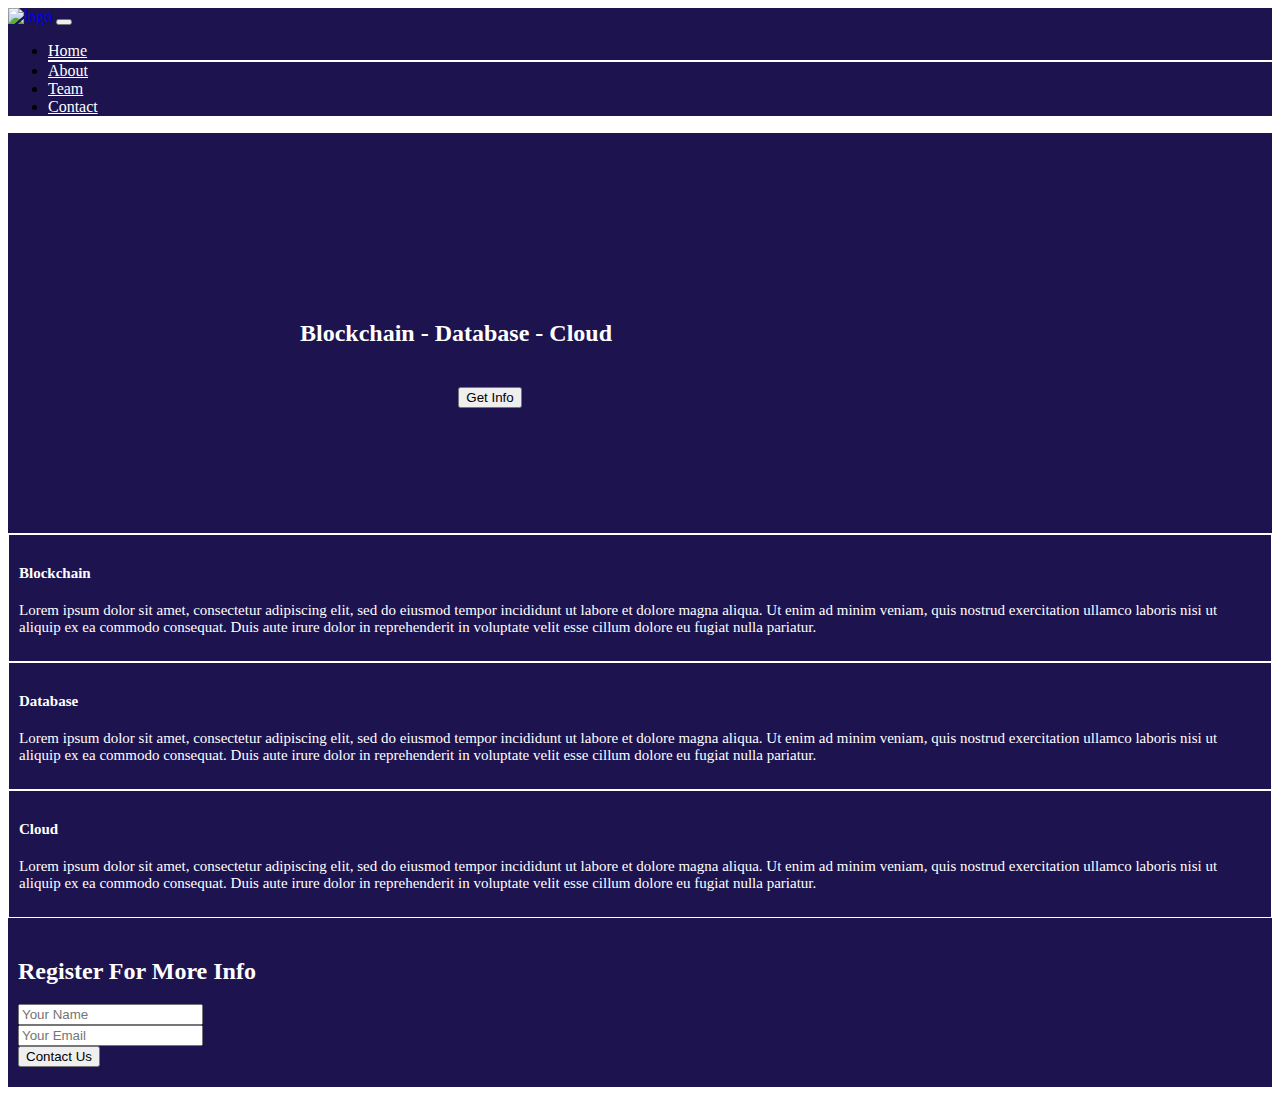
==== index.html @ 13496d72 "first commit" ====
<!DOCTYPE html>
<html lang="en">
<head>
    <meta charset="utf-8">
    <meta name="viewport" content="width=device-width, initial-scale=1, shrink-to-fit=no">
    <meta name="description" content="">
    <meta name="author" content="">
    <link rel="icon" href="img/fav.png">

    <title>Bluemoon</title>

    <!-- Bootstrap core CSS -->
    <link rel="stylesheet" href="https://stackpath.bootstrapcdn.com/bootstrap/4.1.3/css/bootstrap.min.css" integrity="sha384-MCw98/SFnGE8fJT3GXwEOngsV7Zt27NXFoaoApmYm81iuXoPkFOJwJ8ERdknLPMO" crossorigin="anonymous">

    <!-- Custom css -->
    <link href="css/custom.css" rel="stylesheet">
    
    
</head>

<body>
    <nav class="navbar navbar-expand-md backgrfixed-top">
        <div class="container">
          <a class="navbar-brand" href="#"><img src="img/bluemoon_logo_small.png" class="img-responsive" alt="logo"></a>
          <button class="navbar-toggler" type="button" data-toggle="collapse" data-target="#navbarsExampleDefault" aria-controls="navbarsExampleDefault" aria-expanded="false" aria-label="Toggle navigation">
            <span class="navbar-toggler-icon"></span>
          </button>

          <div class="collapse navbar-collapse" id="navbarsExampleDefault">
            <ul class="navbar-nav ml-auto">
              <li class="nav-item mr-4 active">
                <a class="nav-link" href="#">Home </a>
              </li>
              <li class="nav-item mr-4">
                <a class="nav-link" href="#">About</a>
              </li>
              <li class="nav-item mr-4">
                <a class="nav-link" href="#">Team</a>
              </li>
              <li class="nav-item mr-4">
                <a class="nav-link" href="#">Contact</a>
              </li>
            </ul>
           </div>
        </div>
    </nav>
    
       <!-- particles.js container -->
    
    <div id="particles-js"></div>
          
    <div class="row text-center">
            
                    <div class="ready">
                        <h2>Blockchain - Database - Cloud</h2>
                        <div class="ready-button">
                            <button type="submit" class="btn btn-outline-light">Get Info</button> 
                        </div>
                    </div>
          
    </div>   
    
    
    <div class="my-text">
        <div class="row text-center">
            <div class="col-sm-4 p-5">
                <div class="my-box-text">
                    <h4>Blockchain</h4>
                    <p>Lorem ipsum dolor sit amet, consectetur adipiscing elit, sed do eiusmod tempor incididunt ut labore et dolore magna aliqua. Ut enim ad minim veniam, quis nostrud exercitation ullamco laboris nisi ut aliquip ex ea commodo consequat. Duis aute irure dolor in reprehenderit in voluptate velit esse cillum dolore eu fugiat nulla pariatur. </p>
                </div>
            </div>
            <div class="col-sm-4 p-5">
                <div class="my-box-text">
                <h4>Database</h4>
                   <p>Lorem ipsum dolor sit amet, consectetur adipiscing elit, sed do eiusmod tempor incididunt ut labore et dolore magna aliqua. Ut enim ad minim veniam, quis nostrud exercitation ullamco laboris nisi ut aliquip ex ea commodo consequat. Duis aute irure dolor in reprehenderit in voluptate velit esse cillum dolore eu fugiat nulla pariatur. </p>
                </div>
                </div>
            <div class="col-sm-4 p-5">
                <div class="my-box-text">
                    <h4>Cloud</h4>
                    <p>Lorem ipsum dolor sit amet, consectetur adipiscing elit, sed do eiusmod tempor incididunt ut labore et dolore magna aliqua. Ut enim ad minim veniam, quis nostrud exercitation ullamco laboris nisi ut aliquip ex ea commodo consequat. Duis aute irure dolor in reprehenderit in voluptate velit esse cillum dolore eu fugiat nulla pariatur. </p>
                    </div>
                </div>
        </div>
      </div>
    
    


    
    <section class="contact">
        <div class="container">
            <div class="col-xs-12 col-sm-12 col-md-12 col-lg-12">
                <form class="form-inline" action="page.php" method="POST" enctype="multipart/form-data" role="form">
                    <h2>Register For More Info</h2>
                    <div class="form-group pl-4">
                        <label for="exampleInputName2"></label>
                        <input type="text" class="form-control" id="exampleInputName2" placeholder="Your Name">
                    </div>
                    <div class="form-group pl-4 pr-4">
                        <label for="exampleInputEmail2"></label>
                        <input type="email" class="form-control" id="exampleInputEmail2" placeholder="Your Email">
                   </div>
                    <button type="submit" class="btn btn-primary">Contact Us</button>
                </form>
            </div>
        </div>
    </section>   

 
    <!-- scripts -->
    <script type="text/javascript" src="js/particles.js"></script>
    <script type="text/javascript" src="js/app.js"></script>

    <!-- stats.js -->
    <script src="js/lib/stats.js"></script>
    <script>
      var count_particles, stats, update;
      stats = new Stats;
      stats.setMode(0);
      stats.domElement.style.position = 'absolute';
      stats.domElement.style.left = '0px';
      stats.domElement.style.top = '0px';
      document.body.appendChild(stats.domElement);
      count_particles = document.querySelector('.js-count-particles');
      update = function() {
        stats.begin();
        stats.end();
        if (window.pJSDom[0].pJS.particles && window.pJSDom[0].pJS.particles.array) {
          count_particles.innerText = window.pJSDom[0].pJS.particles.array.length;
        }
        requestAnimationFrame(update);
      };
      requestAnimationFrame(update);
    </script>


    <!-- Bootstrap core JavaScript
    ================================================== -->
    <!-- Placed at the end of the document so the pages load faster -->
    <script src="https://code.jquery.com/jquery-3.3.1.slim.min.js" integrity="sha384-q8i/X+965DzO0rT7abK41JStQIAqVgRVzpbzo5smXKp4YfRvH+8abtTE1Pi6jizo" crossorigin="anonymous"></script>
    <script src="https://cdnjs.cloudflare.com/ajax/libs/popper.js/1.14.3/umd/popper.min.js" integrity="sha384-ZMP7rVo3mIykV+2+9J3UJ46jBk0WLaUAdn689aCwoqbBJiSnjAK/l8WvCWPIPm49" crossorigin="anonymous"></script>
    <script src="https://stackpath.bootstrapcdn.com/bootstrap/4.1.3/js/bootstrap.min.js" integrity="sha384-ChfqqxuZUCnJSK3+MXmPNIyE6ZbWh2IMqE241rYiqJxyMiZ6OW/JmZQ5stwEULTy" crossorigin="anonymous"></script>

</body>
</html>
---- css/custom.css ----
body {
    padding-top: 0rem;
}

.starter-template {
    padding: 3rem 1.5rem;
    text-align: center;
}

/* Navbar */
.navbar {
    background-color: #1d134f;
}

.nav-link {
    color: #fff;   
}

.nav-link:hover { 
    color: 	#fff;
    border-bottom: 2px solid #fff;
}

.active {
    border-bottom: 2px solid #fff;
}

.carousel-caption {
    padding-bottom: 12%;
}

.carousel-caption h3 {
    font-size: 40px;
    font-weight: bold;
}

/* Ready */
.ready {
  background: transparent;
  position: absolute;
  top: 300px;
  left:300px;
  color: #fff;
  z-index: 9999;
}

/* Ready Button */
.ready-button {
  background: #1d134f;
  position:relative;
  top: 20px;
  left: 140px;
  color: #fff;
  z-index: 9999;
  text-align: center;
    width:100px;
}

/* My Text */
.my-text {
  background: #1d134f;
/*
  position:absolute;
  top: 320px;
  left:0px;
*/
  color: #fff;
  z-index: 9999;
}

/* My Box Text */
.my-box-text {
    background: #1d134f;
    border: solid #fff;
    border-width: thin;
    padding: 10px;
    font-size: 15px;
}

/* Contact */

.contact {
  background: #1d134f;
  padding: 20px 10px;
}

.contact h2 {
    color: #fff;
}

/* ---- particles.js container ---- */

#particles-js{
  width: 100%;
  height: 400px;
  background-color: #1d134f;
  background-image: url('');
  background-size: cover;
  background-position: 50% 50%;
  background-repeat: no-repeat;
  border-top: solid white thin;
  border-bottom: solid white thin;

}

.particles-js-canvas-el {
    height: 200px;
}
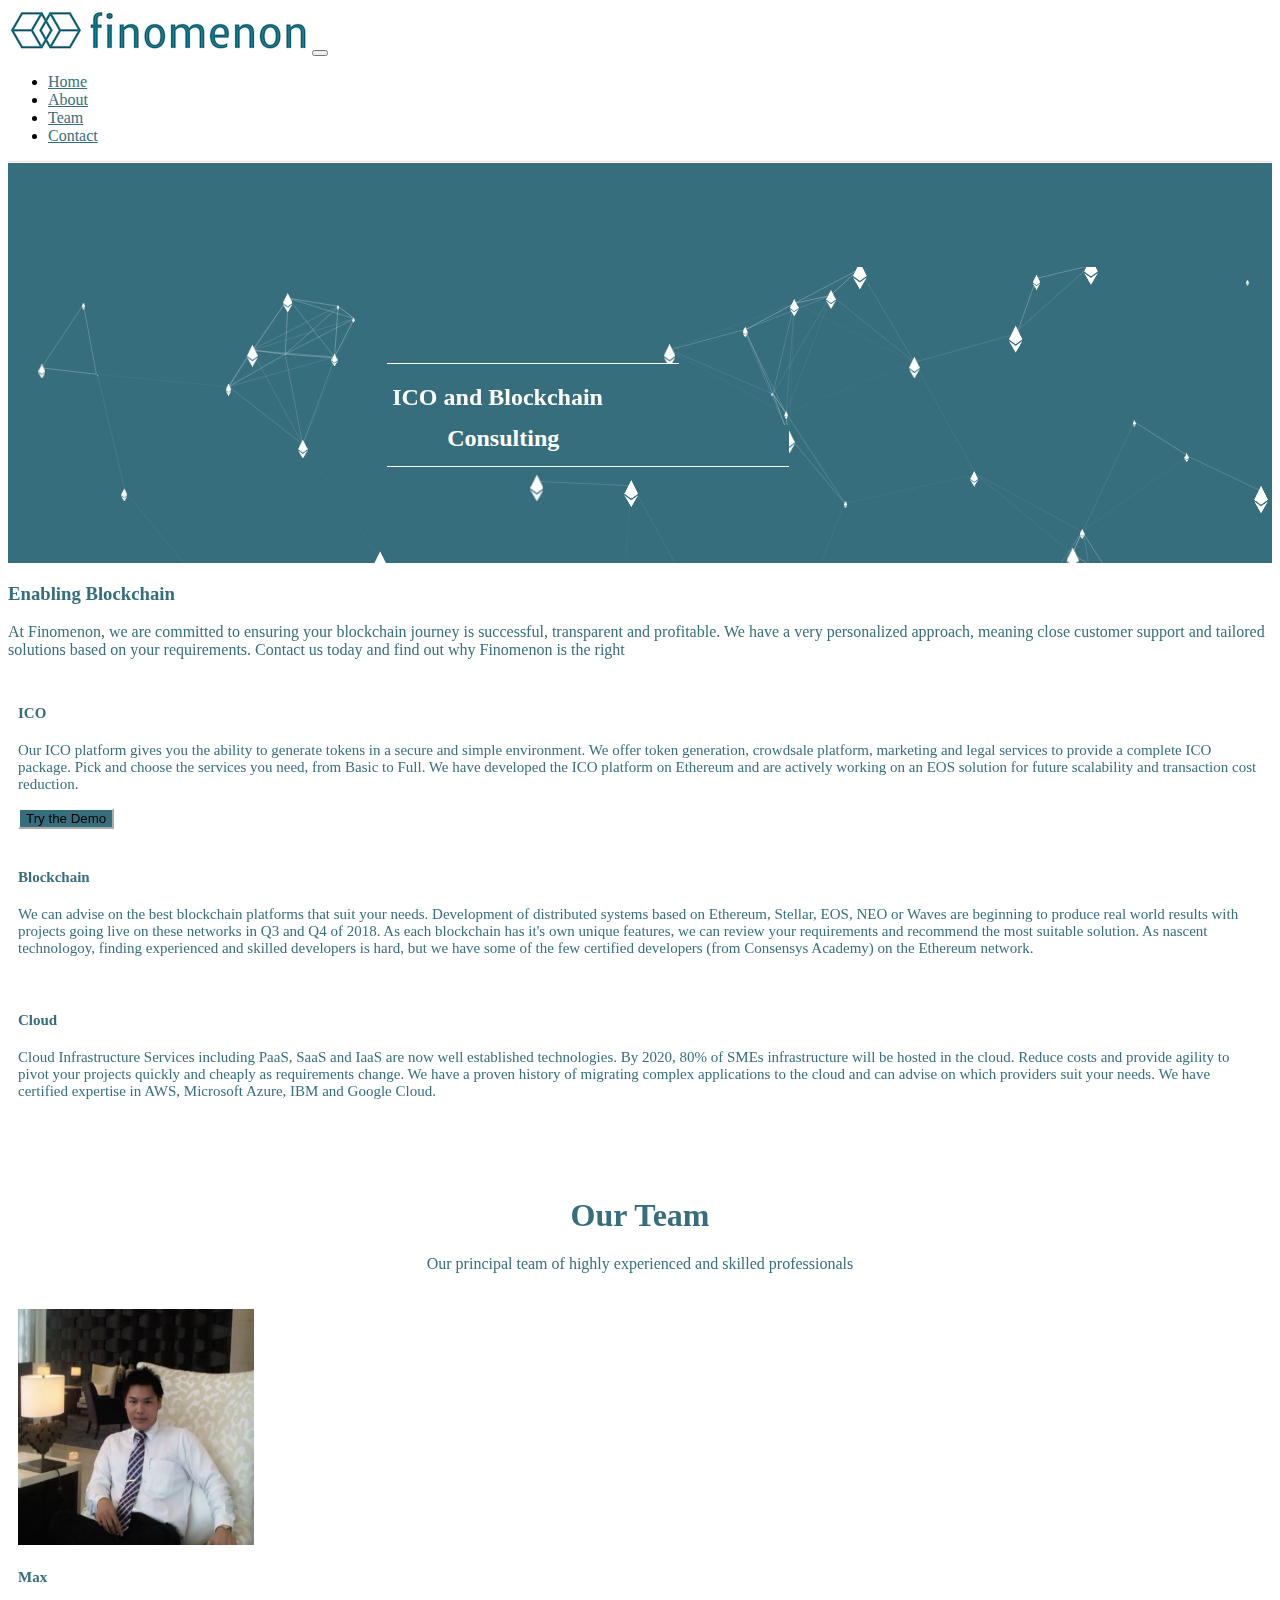
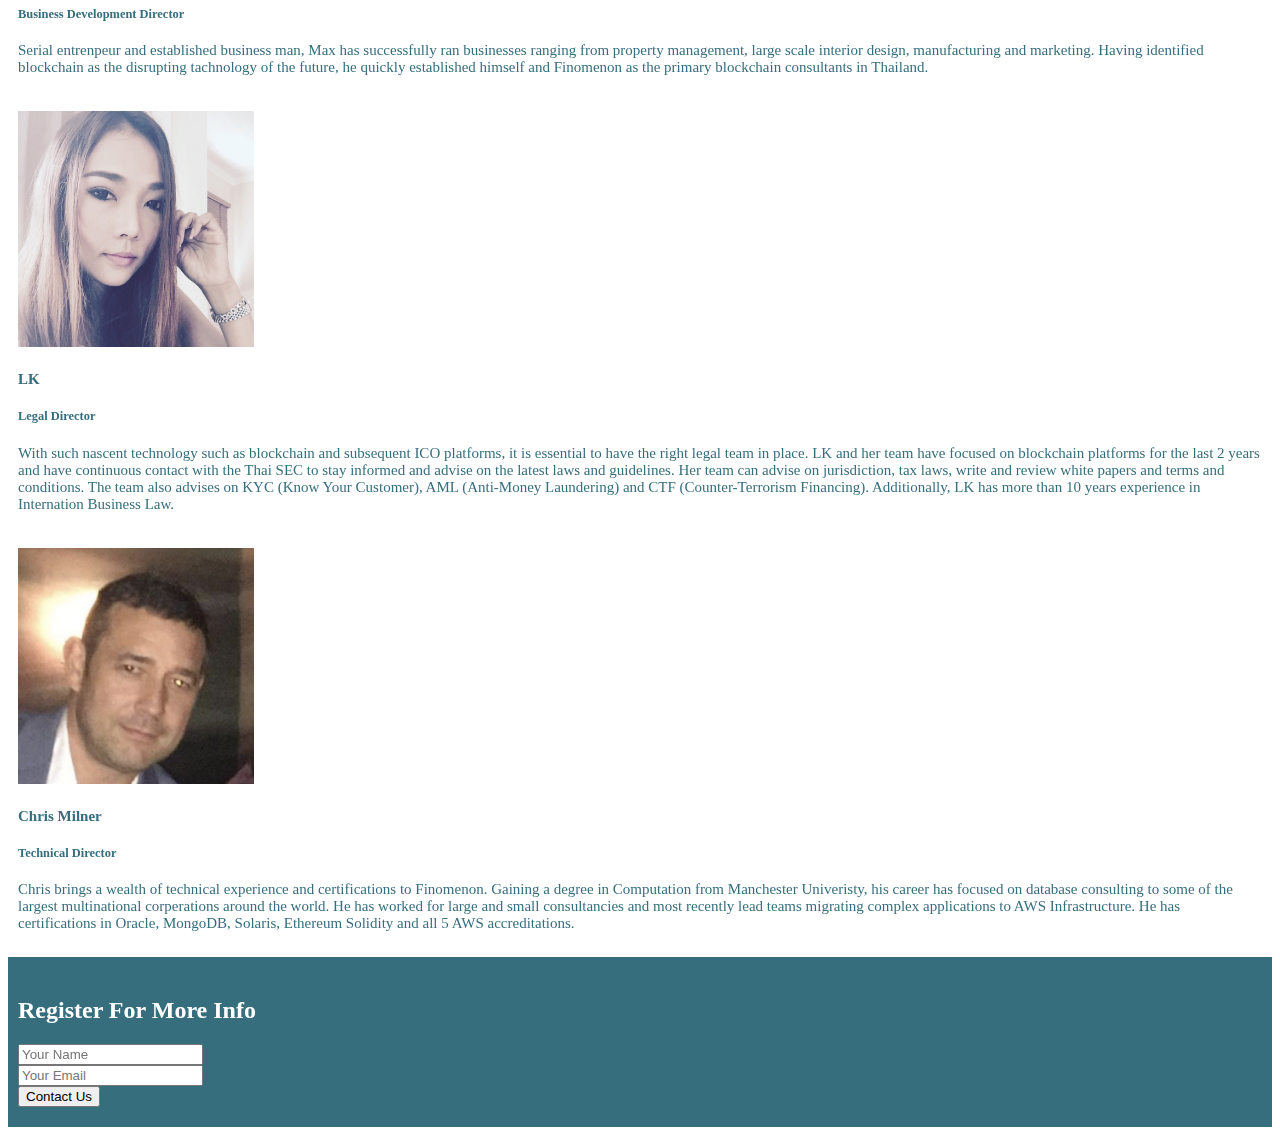
==== commit 95098a82: "Fixed buttons" ====
--- a/index.html
+++ b/index.html
@@ -1,5 +1,6 @@
 <!DOCTYPE html>
 <html lang="en">
+
 <head>
     <meta charset="utf-8">
     <meta name="viewport" content="width=device-width, initial-scale=1, shrink-to-fit=no">
@@ -7,132 +8,145 @@
     <meta name="author" content="">
     <link rel="icon" href="img/fav.png">
 
-    <title>Bluemoon</title>
+    <title>Finomenon</title>
 
     <!-- Bootstrap core CSS -->
     <link rel="stylesheet" href="https://stackpath.bootstrapcdn.com/bootstrap/4.1.3/css/bootstrap.min.css" integrity="sha384-MCw98/SFnGE8fJT3GXwEOngsV7Zt27NXFoaoApmYm81iuXoPkFOJwJ8ERdknLPMO" crossorigin="anonymous">
 
     <!-- Custom css -->
     <link href="css/custom.css" rel="stylesheet">
-    
-    
+
 </head>
 
-<body>
-    <nav class="navbar navbar-expand-md backgrfixed-top">
+<body data-spy="scroll" data-target="#navbarsExampleDefault">
+
+    <nav class="navbar navbar-expand-md navbar-dark bg-dark fixed-top" style="border-bottom: solid rgba(0,0,0, .1) thin;">
         <div class="container">
-          <a class="navbar-brand" href="#"><img src="img/bluemoon_logo_small.png" class="img-responsive" alt="logo"></a>
-          <button class="navbar-toggler" type="button" data-toggle="collapse" data-target="#navbarsExampleDefault" aria-controls="navbarsExampleDefault" aria-expanded="false" aria-label="Toggle navigation">
-            <span class="navbar-toggler-icon"></span>
-          </button>
+            <a class="navbar-brand" href="#"><img src="img/logo_blue.png" class="img-responsive" alt="logo"></a>
+            <button class="navbar-toggler" type="button" data-toggle="collapse" data-target="#navbarsExampleDefault" aria-controls="navbarsExampleDefault" aria-expanded="false" aria-label="Toggle navigation">
+                <span class="navbar-toggler-icon"></span>
+            </button>
 
-          <div class="collapse navbar-collapse" id="navbarsExampleDefault">
-            <ul class="navbar-nav ml-auto">
-              <li class="nav-item mr-4 active">
-                <a class="nav-link" href="#">Home </a>
-              </li>
-              <li class="nav-item mr-4">
-                <a class="nav-link" href="#">About</a>
-              </li>
-              <li class="nav-item mr-4">
-                <a class="nav-link" href="#">Team</a>
-              </li>
-              <li class="nav-item mr-4">
-                <a class="nav-link" href="#">Contact</a>
-              </li>
-            </ul>
-           </div>
+            <div class="collapse navbar-collapse" id="navbarsExampleDefault">
+                <ul class="navbar-nav ml-auto">
+                    <li class="nav-item mr-4">
+                        <a class="nav-link" href="#particles-js">Home</a>
+                    </li>
+                    <li class="nav-item mr-4">
+                        <a class="nav-link" href="#about">About</a>
+                    </li>
+                    <li class="nav-item mr-4">
+                        <a class="nav-link" href="#team">Team</a>
+                    </li>
+                    <li class="nav-item mr-4">
+                        <a class="nav-link" href="#contact">Contact</a>
+                    </li>
+                </ul>
+            </div>
         </div>
     </nav>
-    
-       <!-- particles.js container -->
-    
-    <div id="particles-js"></div>
-          
-    <div class="row text-center">
-            
-                    <div class="ready">
-                        <h2>Blockchain - Database - Cloud</h2>
-                        <div class="ready-button">
-                            <button type="submit" class="btn btn-outline-light">Get Info</button> 
-                        </div>
+
+    <!-- particles.js container -->
+    <div id="row" id="home">
+        <div id="particles-js" class="mb-4">
+            <div id="ready" class="hero-one">
+                <h2>ICO and Blockchain</h2>
+            </div>
+            <div id="ready" class="hero-two">
+                <h2>Consulting</h2>
+            </div>
+        </div>
+    </div>
+
+    <div class="container-fluid" id="about">
+        <div class="row">
+            <div class="col-sm-12 text-center" id="hero-statement">
+                <h3>Enabling Blockchain</h3>
+                <p class="lead">At Finomenon, we are committed to ensuring your blockchain journey is successful, transparent and profitable. We have a very personalized approach, meaning close customer support and tailored solutions based on your requirements. Contact us today and find out why Finomenon is the right
+                </p>
+            </div>
+
+        </div>
+
+        <div class="row text-center">
+            <div class="col-sm-4 p-4">
+                <div class="my-box-text">
+                    <h4>ICO</h4>
+                    <p>Our ICO platform gives you the ability to generate tokens in a secure and simple environment. We offer token generation, crowdsale platform, marketing and legal services to provide a complete ICO package. Pick and choose the services you need, from Basic to Full. We have developed the ICO platform on Ethereum and are actively working on an EOS solution for future scalability and transaction cost reduction.</p>
+                    <div class="container">
+                        <button type="button" class="btn btn-primary custom-btn">Try the Demo</button>
                     </div>
-          
-    </div>   
-    
-    
-    <div class="my-text">
-        <div class="row text-center">
-            <div class="col-sm-4 p-5">
+                </div>
+            </div>
+            <div class="col-sm-4 p-4">
                 <div class="my-box-text">
                     <h4>Blockchain</h4>
-                    <p>Lorem ipsum dolor sit amet, consectetur adipiscing elit, sed do eiusmod tempor incididunt ut labore et dolore magna aliqua. Ut enim ad minim veniam, quis nostrud exercitation ullamco laboris nisi ut aliquip ex ea commodo consequat. Duis aute irure dolor in reprehenderit in voluptate velit esse cillum dolore eu fugiat nulla pariatur. </p>
+                    <p>We can advise on the best blockchain platforms that suit your needs. Development of distributed systems based on Ethereum, Stellar, EOS, NEO or Waves are beginning to produce real world results with projects going live on these networks in Q3 and Q4 of 2018. As each blockchain has it's own unique features, we can review your requirements and recommend the most suitable solution. As nascent technologoy, finding experienced and skilled developers is hard, but we have some of the few certified developers (from Consensys Academy) on the Ethereum network.
                 </div>
             </div>
-            <div class="col-sm-4 p-5">
-                <div class="my-box-text">
-                <h4>Database</h4>
-                   <p>Lorem ipsum dolor sit amet, consectetur adipiscing elit, sed do eiusmod tempor incididunt ut labore et dolore magna aliqua. Ut enim ad minim veniam, quis nostrud exercitation ullamco laboris nisi ut aliquip ex ea commodo consequat. Duis aute irure dolor in reprehenderit in voluptate velit esse cillum dolore eu fugiat nulla pariatur. </p>
-                </div>
-                </div>
-            <div class="col-sm-4 p-5">
+            <div class="col-sm-4 p-4">
                 <div class="my-box-text">
                     <h4>Cloud</h4>
-                    <p>Lorem ipsum dolor sit amet, consectetur adipiscing elit, sed do eiusmod tempor incididunt ut labore et dolore magna aliqua. Ut enim ad minim veniam, quis nostrud exercitation ullamco laboris nisi ut aliquip ex ea commodo consequat. Duis aute irure dolor in reprehenderit in voluptate velit esse cillum dolore eu fugiat nulla pariatur. </p>
+                    <p>Cloud Infrastructure Services including PaaS, SaaS and IaaS are now well established technologies. By 2020, 80% of SMEs infrastructure will be hosted in the cloud. Reduce costs and provide agility to pivot your projects quickly and cheaply as requirements change. We have a proven history of migrating complex applications to the cloud and can advise on which providers suit your needs. We have certified expertise in AWS, Microsoft Azure, IBM and Google Cloud.</p>
+                    <!--                    <button type="submit" class="btn btn-outline-light">Try the Demo</button>-->
+                </div>
+            </div>
+
+        </div>
+
+        <div class="container" id="team">
+            <div class="what-we-do">
+                <h1>Our Team</h1>
+                <p class="lead">Our principal team of highly experienced and skilled professionals</p>
+
+            </div>
+            <div class="row text-center">
+                <div class="col-sm-4 p-4">
+                    <div class="my-box-text">
+                        <img src="img/max.png" class="rounded-circle p-3" alt="max-pic" width="236" height="236">
+                        <h4>Max</h4>
+                        <h5>Business Development Director</h5>
+                        <p>Serial entrenpeur and established business man, Max has successfully ran businesses ranging from property management, large scale interior design, manufacturing and marketing. Having identified blockchain as the disrupting tachnology of the future, he quickly established himself and Finomenon as the primary blockchain consultants in Thailand. </p>
                     </div>
                 </div>
-        </div>
-      </div>
-    
-    
+                <div class="col-sm-4 p-4">
+                    <div class="my-box-text">
+                        <img src="img/lk.png" class="rounded-circle p-3" alt="lk-pic" width="236" height="236">
+                        <h4>LK</h4>
+                        <h5>Legal Director</h5>
+                        <p>With such nascent technology such as blockchain and subsequent ICO platforms, it is essential to have the right legal team in place. LK and her team have focused on blockchain platforms for the last 2 years and have continuous contact with the Thai SEC to stay informed and advise on the latest laws and guidelines. Her team can advise on jurisdiction, tax laws, write and review white papers and terms and conditions. The team also advises on KYC (Know Your Customer), AML (Anti-Money Laundering) and CTF (Counter-Terrorism Financing). Additionally, LK has more than 10 years experience in Internation Business Law.</p>
+                    </div>
+                </div>
+                <div class="col-sm-4 p-4">
+                    <div class="my-box-text">
+                        <img src="img/chris.png" class="rounded-circle p-3" alt="chris-pic" width="236" height="236">
+                        <h4>Chris Milner</h4>
+                        <h5>Technical Director</h5>
+                        <p>Chris brings a wealth of technical experience and certifications to Finomenon. Gaining a degree in Computation from Manchester Univeristy, his career has focused on database consulting to some of the largest multinational corperations around the world. He has worked for large and small consultancies and most recently lead teams migrating complex applications to AWS Infrastructure. He has certifications in Oracle, MongoDB, Solaris, Ethereum Solidity and all 5 AWS accreditations.</p>
+                    </div>
+                </div>
 
-
-    
-    <section class="contact">
-        <div class="container">
-            <div class="col-xs-12 col-sm-12 col-md-12 col-lg-12">
-                <form class="form-inline" action="page.php" method="POST" enctype="multipart/form-data" role="form">
-                    <h2>Register For More Info</h2>
-                    <div class="form-group pl-4">
-                        <label for="exampleInputName2"></label>
-                        <input type="text" class="form-control" id="exampleInputName2" placeholder="Your Name">
-                    </div>
-                    <div class="form-group pl-4 pr-4">
-                        <label for="exampleInputEmail2"></label>
-                        <input type="email" class="form-control" id="exampleInputEmail2" placeholder="Your Email">
-                   </div>
-                    <button type="submit" class="btn btn-primary">Contact Us</button>
-                </form>
             </div>
         </div>
-    </section>   
 
- 
-    <!-- scripts -->
-    <script type="text/javascript" src="js/particles.js"></script>
-    <script type="text/javascript" src="js/app.js"></script>
+        <div class="row" id="contact">
+            <form class="form-inline" action="page.php" method="POST" enctype="multipart/form-data" role="form">
+                <h2>Register For More Info</h2>
+                <div class="form-group pl-3">
+                    <label for="exampleInputName2"></label>
+                    <input type="text" class="form-control" id="exampleInputName2" placeholder="Your Name">
+                </div>
+                <div class="form-group pl-3 pr-3">
+                    <label for="exampleInputEmail2"></label>
+                    <input type="email" class="form-control" id="exampleInputEmail2" placeholder="Your Email">
+                </div>
+                <div class="contact-button">
+                    <button type="submit" class="btn btn-outline-light">Contact Us</button>
+                </div>
+            </form>
+        </div>
+    </div>
 
-    <!-- stats.js -->
-    <script src="js/lib/stats.js"></script>
-    <script>
-      var count_particles, stats, update;
-      stats = new Stats;
-      stats.setMode(0);
-      stats.domElement.style.position = 'absolute';
-      stats.domElement.style.left = '0px';
-      stats.domElement.style.top = '0px';
-      document.body.appendChild(stats.domElement);
-      count_particles = document.querySelector('.js-count-particles');
-      update = function() {
-        stats.begin();
-        stats.end();
-        if (window.pJSDom[0].pJS.particles && window.pJSDom[0].pJS.particles.array) {
-          count_particles.innerText = window.pJSDom[0].pJS.particles.array.length;
-        }
-        requestAnimationFrame(update);
-      };
-      requestAnimationFrame(update);
-    </script>
 
 
     <!-- Bootstrap core JavaScript
@@ -142,5 +156,26 @@
     <script src="https://cdnjs.cloudflare.com/ajax/libs/popper.js/1.14.3/umd/popper.min.js" integrity="sha384-ZMP7rVo3mIykV+2+9J3UJ46jBk0WLaUAdn689aCwoqbBJiSnjAK/l8WvCWPIPm49" crossorigin="anonymous"></script>
     <script src="https://stackpath.bootstrapcdn.com/bootstrap/4.1.3/js/bootstrap.min.js" integrity="sha384-ChfqqxuZUCnJSK3+MXmPNIyE6ZbWh2IMqE241rYiqJxyMiZ6OW/JmZQ5stwEULTy" crossorigin="anonymous"></script>
 
+
+    <!-- scripts -->
+    <script type="text/javascript" src="js/particles.js"></script>
+    <script type="text/javascript" src="js/app.js"></script>
+
+    <!-- SmoothSpy -->
+    <script>
+        $('body').scrollspy({
+            target: '#navbarsExampleDefault',
+            offset: 60
+        })
+
+    </script>
+    <!-- Smooth Scroll -->
+    <script src="js/smooth-scroll.js"></script>
+    <script>
+        var scroll = new SmoothScroll('a[href*="#"]');
+
+    </script>
+
 </body>
-</html>+
+</html>
--- a/css/custom.css
+++ b/css/custom.css
@@ -1,109 +1,186 @@
-
 body {
     padding-top: 0rem;
+    position: relative;
 }
 
-.starter-template {
-    padding: 3rem 1.5rem;
+.what-we-do {
+    color: #366e7d;
+    padding-top: 50px;
+    padding-bottom: 10px;
     text-align: center;
+    margin-bottom: 0px;
+}
+
+.navbar .navbar-expand-md .navbar-dark .bg-dark .fixed-top {
+    border: 12px solid #B22222;
+    border-radius: 10px;
+    margin-top: 15px;
+    margin-bottom: 15px;
 }
 
 /* Navbar */
-.navbar {
-    background-color: #1d134f;
+.bg-dark {
+   background-color: white!important;
+/*   border-bottom: solid white thin;*/
+ }
+
+.navbar-dark .navbar-nav .nav-link {
+    color: #366e7d;
+}
+
+.navbar-dark .navbar-nav .active>.nav-link, .navbar-dark .navbar-nav .nav-link.active, .navbar-dark .navbar-nav .nav-link.show, .navbar-dark .navbar-nav .show>.nav-link {
+    color: #366e7d;
+}
+
+.nav-link:hover {
+    border-bottom: 2px solid #366e7d;
 }
 
 .nav-link {
-    color: #fff;   
+    color: #366e7d!important;
+    border-bottom: 2px solid white;
 }
 
-.nav-link:hover { 
-    color: 	#fff;
-    border-bottom: 2px solid #fff;
+/*
+.active {
+    border-bottom: 2px solid white;
+}
+*/
+
+/* Ready */
+.hero-one {
+    background: #366e7d;
+    position: relative;
+    top: 50%;
+    left: 30%;
+    color: #fff;
+    height: 41px;
+    width: 282px;
+    border-top: solid thin;
+/*    border-bottom: solid thin;*/
+    padding-left: 5px;
+    padding-right: 5px;
 }
 
-.active {
-    border-bottom: 2px solid #fff;
+.hero-two {
+    background: #366e7d;
+    position: relative;
+    top: 50%;
+    left: 30%;
+    color: #fff;
+    height: 41px;
+    width: 282px;
+    border-bottom: solid thin;
+    padding-left: 60px;
+    padding-right: 60px;
 }
 
-.carousel-caption {
-    padding-bottom: 12%;
-}
 
-.carousel-caption h3 {
-    font-size: 40px;
-    font-weight: bold;
-}
-
-/* Ready */
-.ready {
-  background: transparent;
-  position: absolute;
-  top: 300px;
-  left:300px;
-  color: #fff;
-  z-index: 9999;
+#hero-statement {
+    color: #366e7d;
 }
 
 /* Ready Button */
 .ready-button {
-  background: #1d134f;
-  position:relative;
-  top: 20px;
-  left: 140px;
-  color: #fff;
-  z-index: 9999;
-  text-align: center;
-    width:100px;
+    background: #366e7d;
+    position: relative;
+    top: 20px;
+    left: 130px;
+    color: #fff;
+    text-align: center;
+    width: 90px;
 }
+
+/* Demo Button */
+.demo-button {
+    margin: auto;
+    color: red;
+/*
+    background: white;
+    color: #366e7d!important;
+    z-index: 9999;
+    text-align: center;
+    width: 140px;
+*/
+}
+
+.btn-primary.custom-btn {
+	background-color: #366e7d;
+	border-color: #fff;
+}
+
+.btn-primary.custom-btn:hover {
+	background-color: #fff;
+	border-color: #366e7d;
+    color: #366e7d;
+}
+
+/* Contact Button */
+/*
+.contact-button {
+    background: #366e7d;
+    color: #fff;
+    z-index: 9999;
+    text-align: center;
+    width: 100px;
+}
+*/
+
 
 /* My Text */
 .my-text {
-  background: #1d134f;
-/*
+    background: #366e7d;
+    /*
   position:absolute;
   top: 320px;
   left:0px;
 */
-  color: #fff;
-  z-index: 9999;
+    color: #fff;
+    z-index: 9999;
 }
 
 /* My Box Text */
 .my-box-text {
-    background: #1d134f;
-    border: solid #fff;
-    border-width: thin;
+    color: #366e7d;
+    background: #fff;
     padding: 10px;
     font-size: 15px;
+    height: auto;
+}
+
+/* Team */
+
+.team {
+    padding: 50px 10px;
+    background: linear-gradient(#21ddfb, #19a4ba);
 }
 
 /* Contact */
 
-.contact {
-  background: #1d134f;
-  padding: 20px 10px;
+#contact {
+    background: #366e7d;
+    padding: 20px 10px;
 }
 
-.contact h2 {
+#contact h2 {
     color: #fff;
 }
 
+
 /* ---- particles.js container ---- */
-
-#particles-js{
-  width: 100%;
-  height: 400px;
-  background-color: #1d134f;
-  background-image: url('');
-  background-size: cover;
-  background-position: 50% 50%;
-  background-repeat: no-repeat;
-  border-top: solid white thin;
-  border-bottom: solid white thin;
+#particles-js {
+    width: 100%;
+    height: 400px;
+    background-color: #366e7d;
+    background-image: url('');
+    background-size: cover;
+    background-position: 50% 50%;
+    background-repeat: no-repeat;
+    border-top: solid white thin;
+    border-bottom: solid white thin;
 
 }
 
 .particles-js-canvas-el {
     height: 200px;
-}+}
